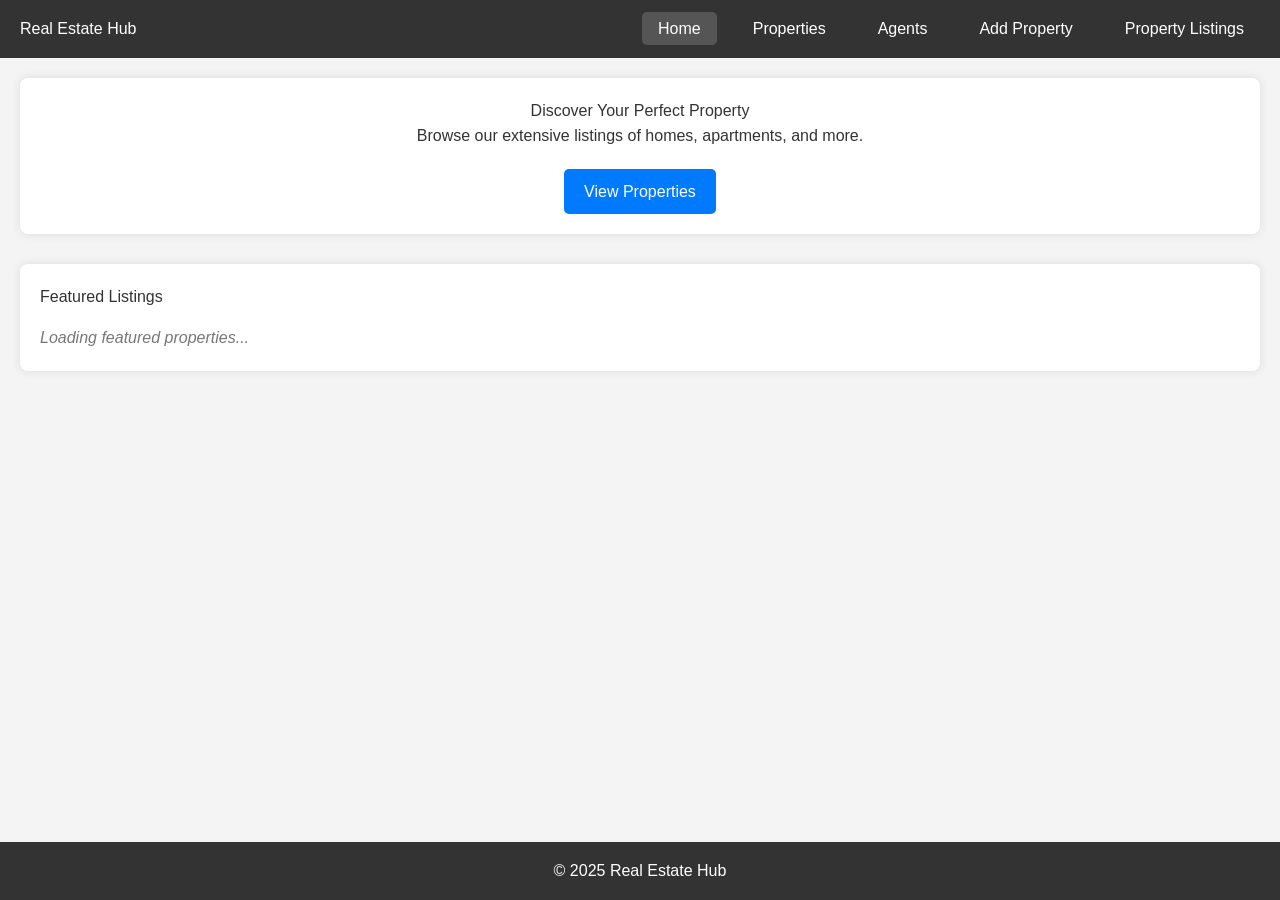
==== index.html @ 872fe367 "Add HTML structure and styles for property management pages" ====
<!DOCTYPE html>
<html lang="en">
<head>
    <meta charset="UTF-8">
    <meta name="viewport" content="width=device-width, initial-scale=1.0">
    <title>Real Estate Hub - Find Your Dream Home</title>
    <link rel="stylesheet" href="./style.css">
</head>
<body>
    <header>
        <h1>Real Estate Hub</h1>
        <nav>
            <ul>
                <li><a href="index.html" class="active">Home</a></li>
                <li><a href="properties.html">Properties</a></li>
                <li><a href="agents.html">Agents</a></li>
                <li><a href="add-property.html">Add Property</a></li>
                <li><a href="property-listings.html">Property Listings</a></li>
            </ul>
        </nav>
    </header>
    <main>
        <section class="hero">
            <h2>Discover Your Perfect Property</h2>
            <p>Browse our extensive listings of homes, apartments, and more.</p>
            <a href="properties.html" class="button">View Properties</a>
        </section>
        <section class="featured-properties">
            <h3>Featured Listings</h3>
            <div id="featuredListings">
                <p>Loading featured properties...</p>
            </div>
        </section>
    </main>
    <footer>
        <p>&copy; 2025 Real Estate Hub</p>
    </footer>
    <script src="./script.js"></script>
</body>
</html>
---- style.css ----
/* Basic Reset */
body, h1, h2, h3, p, ul, li, form, div, label, input, textarea, button, select {
    margin: 0;
    padding: 0;
    border: 0;
    font-size: 100%;
    font: inherit;
    vertical-align: baseline;
    box-sizing: border-box;
}

body {
    font-family: sans-serif;
    line-height: 1.6;
    background-color: #f4f4f4;
    color: #333;
}

header {
    background-color: #333;
    color: #fff;
    padding: 1em 20px;
    display: flex;
    justify-content: space-between;
    align-items: center;
}

nav ul {
    list-style: none;
    display: flex;
}

nav ul li {
    margin-left: 20px;
}

nav ul li a {
    color: #fff;
    text-decoration: none;
    padding: 0.5em 1em;
    border-radius: 5px;
}

nav ul li a.active {
    background-color: #555;
}

main {
    padding: 20px;
}

section {
    margin-bottom: 30px;
    background-color: #fff;
    padding: 20px;
    border-radius: 8px;
    box-shadow: 0 0 10px rgba(0, 0, 0, 0.1);
}

.hero {
    text-align: center;
}

.hero .button {
    display: inline-block;
    background-color: #007bff;
    color: #fff;
    padding: 10px 20px;
    text-decoration: none;
    border-radius: 5px;
    margin-top: 20px;
}

.hero .button:hover {
    background-color: #0056b3;
}

.featured-properties h3, .property-listings h3 {
    margin-bottom: 15px;
}

.featured-properties #featuredListings p,
.property-listings #propertyList p,
.property-listings-display #propertyListings p {
    font-style: italic;
    color: #777;
}

.property-search form {
    display: grid;
    grid-template-columns: auto auto;
    gap: 15px 20px;
    padding-bottom: 20px;
    border-bottom: 1px solid #eee;
    margin-bottom: 20px;
}

.property-search form > div {
    display: flex;
    flex-direction: column;
}

.property-search label {
    font-weight: bold;
    margin-bottom: 5px;
}

.property-search input[type="text"],
.property-search select,
.add-property-form input[type="text"],
.add-property-form input[type="number"],
.add-property-form textarea,
.add-property-form select {
    width: 100%;
    padding: 10px;
    border: 1px solid #ddd;
    border-radius: 4px;
}

.property-search button,
.add-property-form button {
    background-color: #5cb85c;
    color: #fff;
    padding: 10px 15px;
    border: none;
    border-radius: 4px;
    cursor: pointer;
    font-size: 1em;
    grid-column: 1 / -1; /* Make the button span across columns */
}

.property-search button:hover,
.add-property-form button:hover {
    background-color: #4cae4c;
}

.error {
    color: red;
    display: block;
    margin-top: 5px;
    font-size: 0.9em;
}

.property-listings-display ul {
    list-style: none;
    padding: 0;
}

.property-listings-display li {
    border-bottom: 1px solid #eee;
    padding: 15px 0;
}

.property-listings-display li:last-child {
    border-bottom: none;
}

.property-listings-display h4 {
    margin-bottom: 5px;
}

.agent-card {
    background-color: #f9f9f9;
    padding: 15px;
    border-radius: 5px;
    margin-bottom: 15px;
    box-shadow: 0 1px 3px rgba(0, 0, 0, 0.05);
}

.agent-card h3 {
    margin-top: 0;
    margin-bottom: 5px;
    color: #007bff;
}

footer {
    text-align: center;
    padding: 1em 0;
    background-color: #333;
    color: #fff;
    position: fixed;
    bottom: 0;
    width: 100%;
}

/* Responsive Design */
@media (max-width: 768px) {
    header {
        flex-direction: column;
        align-items: flex-start;
    }

    nav ul {
        margin-top: 10px;
        flex-direction: column;
    }

    nav ul li {
        margin-left: 0;
        margin-bottom: 10px;
    }

    .property-search form {
        grid-template-columns: auto;
    }

    .add-property-form input[type="text"],
    .add-property-form input[type="number"],
    .add-property-form textarea,
    .add-property-form select {
        width: calc(100% - 22px);
    }
}
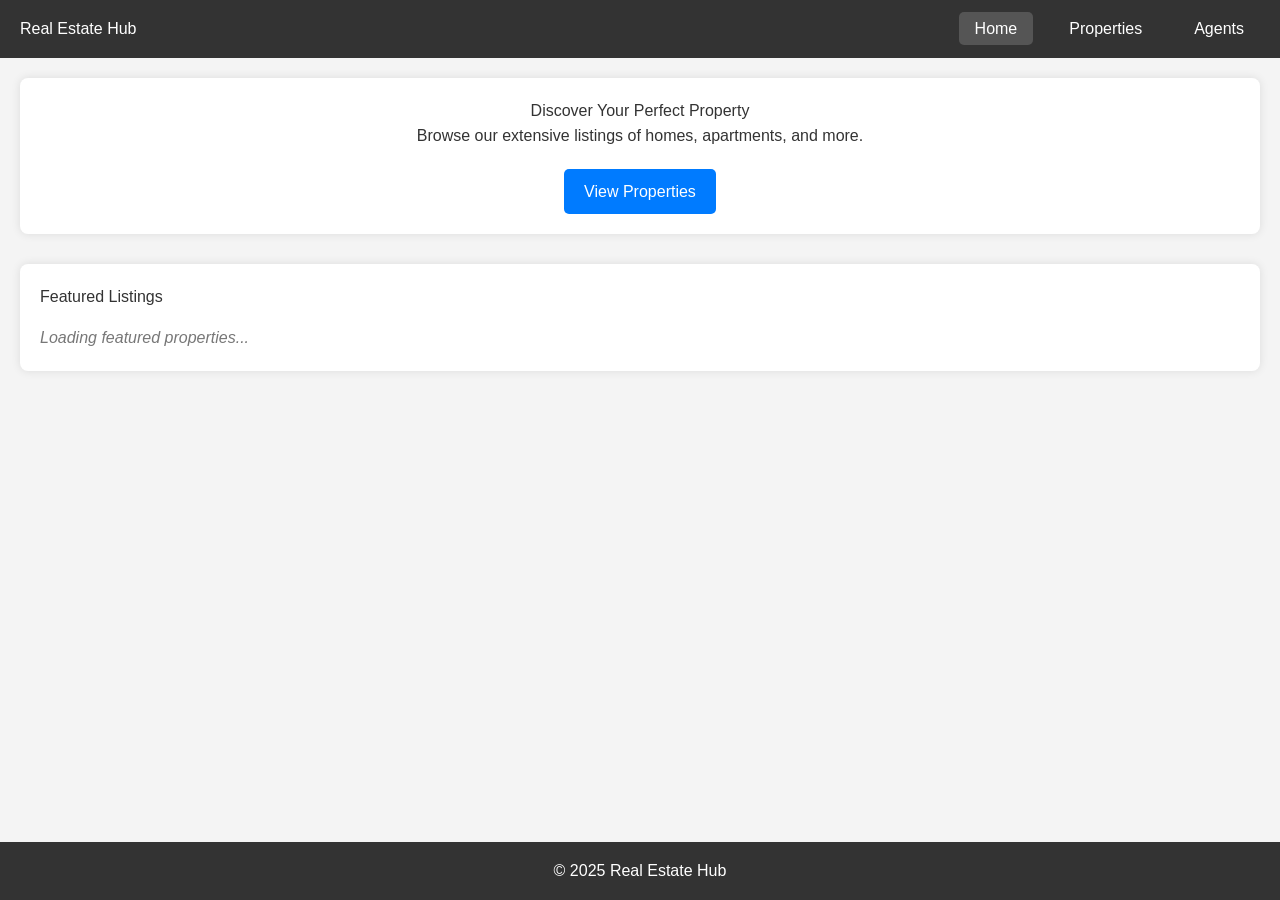
==== commit 9783c172: "Remove links to 'Add Property' and 'Property Listings' from the navigation in index.html" ====
--- a/index.html
+++ b/index.html
@@ -14,8 +14,6 @@
                 <li><a href="index.html" class="active">Home</a></li>
                 <li><a href="properties.html">Properties</a></li>
                 <li><a href="agents.html">Agents</a></li>
-                <li><a href="add-property.html">Add Property</a></li>
-                <li><a href="property-listings.html">Property Listings</a></li>
             </ul>
         </nav>
     </header>
